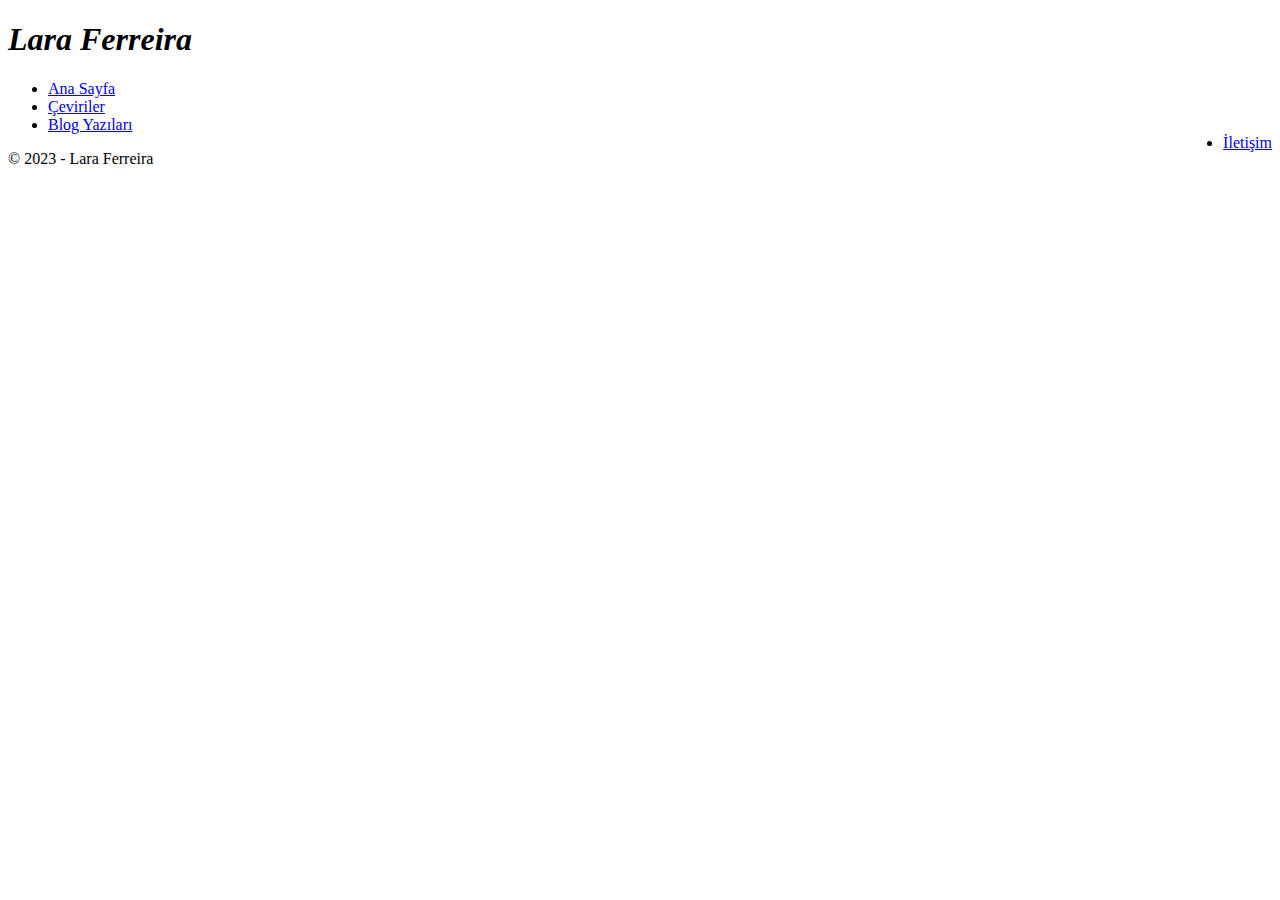
==== index.html @ 35d0bcd3 "Make a header with "logo" and navbar." ====
<!DOCTYPE html>
<html lang="en">
<head>
    <meta charset="UTF-8">
    <meta name="viewport" content="width=device-width, initial-scale=1.0">
    <title>Lara Ferriera</title>
    <link rel="stylesheet" href="styles.css">
</head>
<body>
   <div class="top-bar">
        <h1 class="label"><em>Lara Ferreira</em></h1>
    </div>
   
    <div>
        <ul> 
            <li><a class="active" href="index.html">Ana Sayfa</a></li>
            <li><a href="ceviriler.html">Çeviriler</a></li>
            <li><a href="posts.html">Blog Yazıları</a></li>
            <li style="float:right"><a href="iletisim.html">İletişim</a></li>
        </ul>
    </div>

    <div class="footer">
        <p>© 2023 - Lara Ferreira</p>
    </div>
</body>
</html>
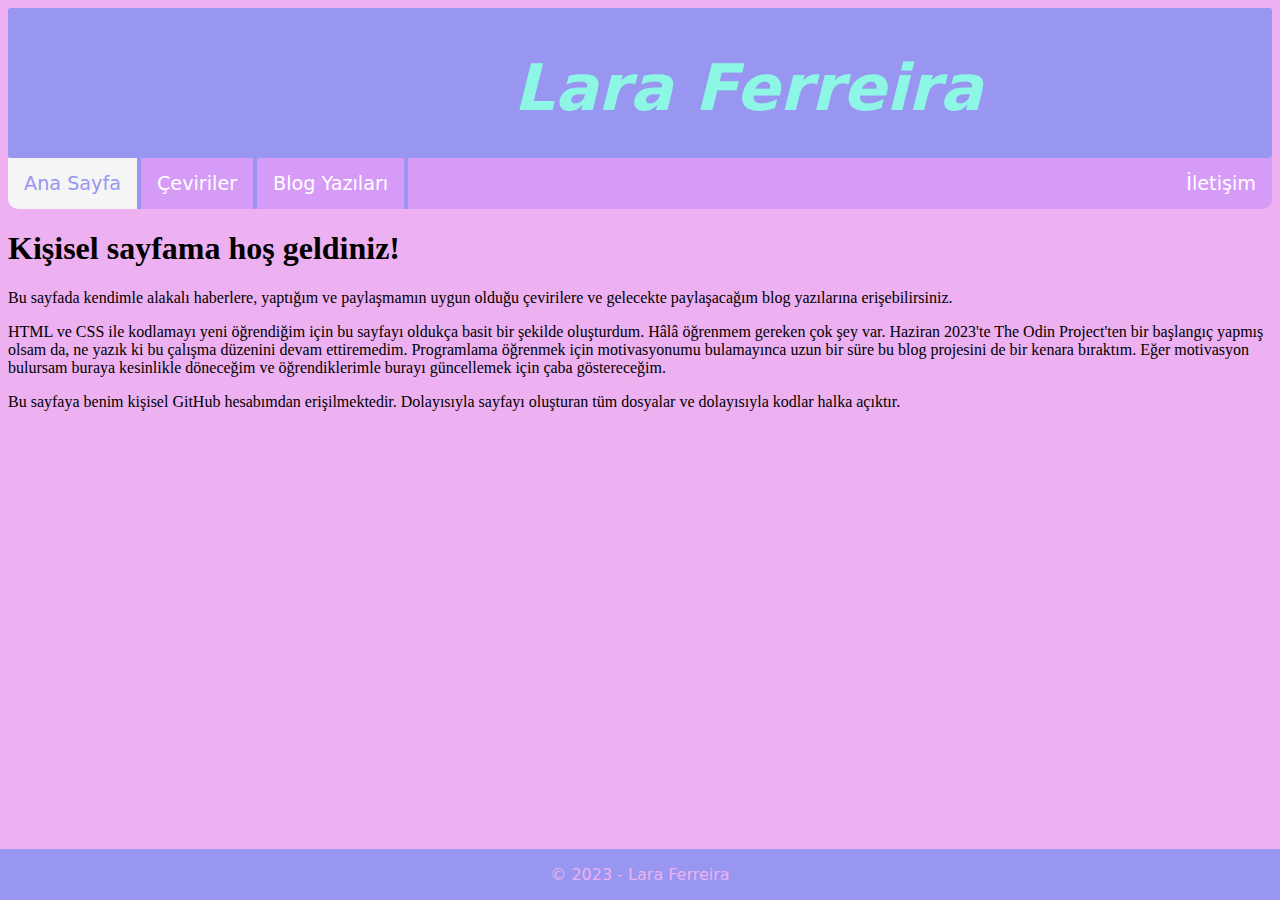
==== commit b4c6ed3d: "Add section with further explanation on main page" ====
--- a/index.html
+++ b/index.html
@@ -20,6 +20,12 @@
         </ul>
     </div>
 
+    <div id="main">
+        <h1>Kişisel sayfama hoş geldiniz!</h1>
+        <p>Bu sayfada kendimle alakalı haberlere, yaptığım ve paylaşmamın uygun olduğu çevirilere ve gelecekte paylaşacağım blog yazılarına erişebilirsiniz.</p>
+        <p>HTML ve CSS ile kodlamayı yeni öğrendiğim için bu sayfayı oldukça basit bir şekilde oluşturdum. Hâlâ öğrenmem gereken çok şey var. Haziran 2023'te The Odin Project'ten bir başlangıç yapmış olsam da, ne yazık ki bu çalışma düzenini devam ettiremedim. Programlama öğrenmek için motivasyonumu bulamayınca uzun bir süre bu blog projesini de bir kenara bıraktım. Eğer motivasyon bulursam buraya kesinlikle döneceğim ve öğrendiklerimle burayı güncellemek için çaba göstereceğim.</p>
+        <p>Bu sayfaya benim kişisel GitHub hesabımdan erişilmektedir. Dolayısıyla sayfayı oluşturan tüm dosyalar ve dolayısıyla kodlar halka açıktır.</p>
+    </div>
     <div class="footer">
         <p>© 2023 - Lara Ferreira</p>
     </div>
--- a/styles.css
+++ b/styles.css
@@ -0,0 +1,85 @@
+.top-bar {
+    height: 150px;
+    width: 100%;
+    background-color: #9896f1;
+    border-radius: 3px;
+}
+
+body {
+    background-color: #edb1f1;
+}
+.label {
+    font-family: system-ui, -apple-system, BlinkMacSystemFont, 'Segoe UI', Roboto, Oxygen, Ubuntu, Cantarell, 'Open Sans', 'Helvetica Neue', sans-serif;
+    color: #8ef6e4;
+    text-align: center;
+    font-size: 4em;
+    margin-left: 40%;
+    display: inline-block;
+}
+
+ul {
+    list-style-type: none;
+    margin: 0;
+    padding: 0;
+    overflow: hidden;
+    background-color: #d59bf6;
+    justify-content: center;
+    border-radius: 0px 0px 10px 10px;
+  }
+  
+  li {
+    float: left;
+    border-right: 4px solid #9896f1;
+  }
+  
+  li:last-child {
+    border-right: none;
+  }
+  
+  li a {
+    display: block;
+    color: white;
+    font-family: system-ui, -apple-system, BlinkMacSystemFont, 'Segoe UI', Roboto, Oxygen, Ubuntu, Cantarell, 'Open Sans', 'Helvetica Neue', sans-serif;
+    text-align: center;
+    padding: 14px 16px;
+    text-decoration: none;
+    font-size: 1.2em;
+  }
+  .active {
+    background-color: #f5f5f5;
+    color: #9896f1;
+  }
+
+  li a:hover, li a:focus {
+    background-color: #7dace4;
+    color: white;
+  }
+
+  li a:active {
+    background-color: #8ef6e4;
+    color: #9896f1;
+  }
+
+ .content {
+    text-align: center;
+    margin-top: 2em;
+    font-family: system-ui, -apple-system, BlinkMacSystemFont, 'Segoe UI', Roboto, Oxygen, Ubuntu, Cantarell, 'Open Sans', 'Helvetica Neue', sans-serif;
+ }
+
+ .footer {
+    position: fixed;
+    left: 0;
+    bottom: 0;
+    width: 100%;
+    background-color: #9896f1;
+    color: #edb1f1;
+    text-align: center;
+    font-family: system-ui, -apple-system, BlinkMacSystemFont, 'Segoe UI', Roboto, Oxygen, Ubuntu, Cantarell, 'Open Sans', 'Helvetica Neue', sans-serif;
+  }
+
+  .twitter {
+    text-decoration: none;
+    color: white;
+    font-weight: 600;
+    font-family: system-ui, -apple-system, BlinkMacSystemFont, 'Segoe UI', Roboto, Oxygen, Ubuntu, Cantarell, 'Open Sans', 'Helvetica Neue', sans-serif;
+  }